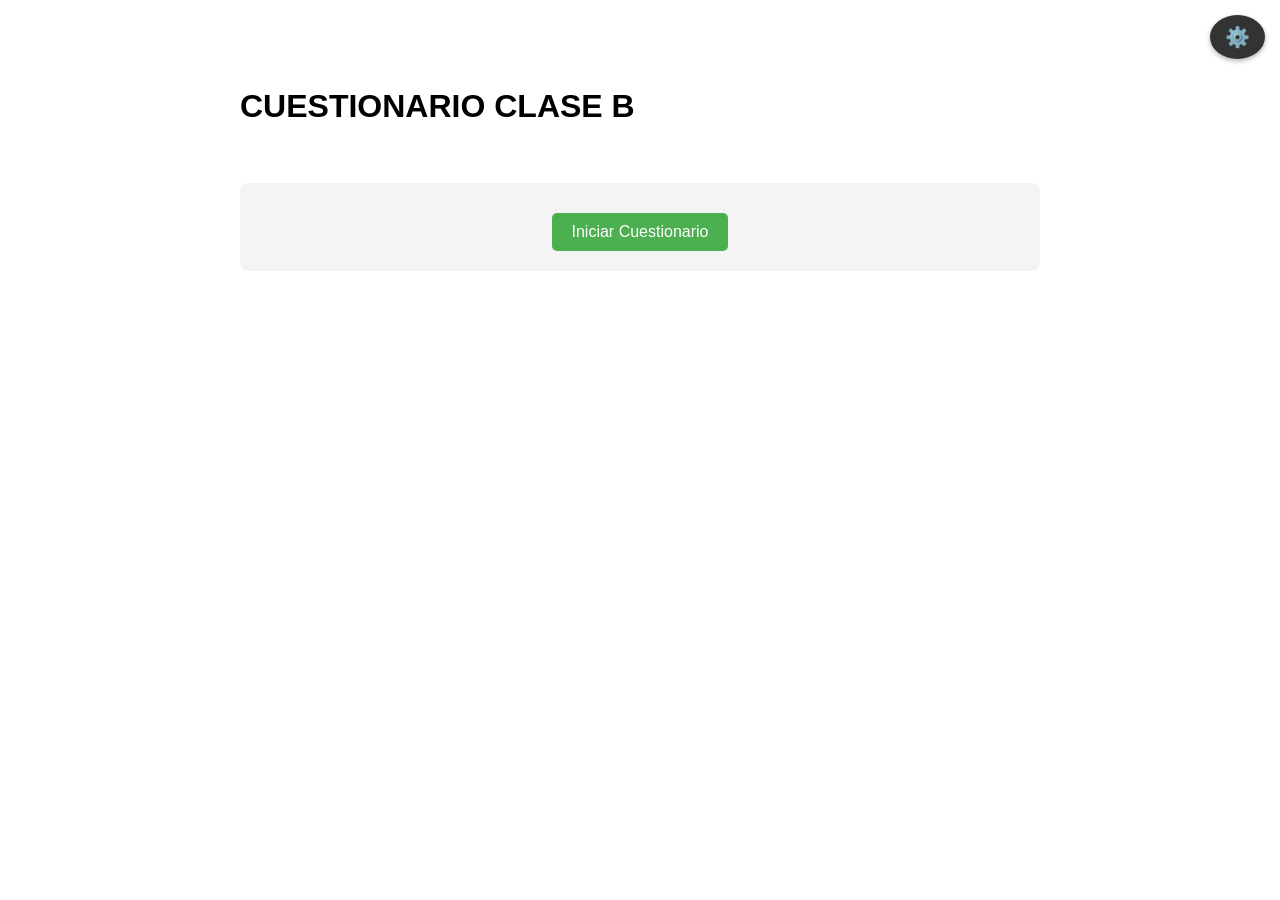
==== index.html @ d7de5d0f "index.html" ====
<!DOCTYPE html>
<html lang="es">
<head>
    <meta charset="UTF-8">
    <meta name="viewport" content="width=device-width, initial-scale=1.0, maximum-scale=1.0, user-scalable=no">
    <title>Cuestionario Clase B</title>

    <link rel="stylesheet" href="estilos.css">

    <style>
        body { font-family: sans-serif; padding: 20px; line-height: 1.6; max-width: 800px; margin: auto; padding-top: 60px; }
        .pregunta { margin-bottom: 25px; border: 1px solid #ccc; padding: 15px; border-radius: 8px; background: #f9f9f9; }
        .aviso { font-weight: bold; color: #d35400; font-size: 0.9em; }
        
        #btn-config { position: fixed; top: 15px; right: 15px; z-index: 1001; background: #333; color: white; border: none; padding: 10px 15px; border-radius: 50%; font-size: 20px; cursor: pointer; box-shadow: 0 2px 5px rgba(0,0,0,0.3); transition: 0.3s; }
        #btn-config:hover { background: #555; }

        #selector-container { display: none; position: fixed; top: 65px; right: 15px; z-index: 1000; background: #fff; padding: 15px; border: 1px solid #ddd; border-radius: 8px; box-shadow: 0 4px 8px rgba(0,0,0,0.2); text-align: center; }
        #selector-container select { margin-top: 10px; padding: 5px; width: 100%; font-size: 16px; }

        button.btn-accion { background-color: #4CAF50; color: white; border: none; padding: 10px 20px; cursor: pointer; border-radius: 5px; margin-top: 10px; font-size: 16px; }
        #menu { text-align: center; margin-top: 50px; padding: 20px; background: #f4f4f4; border-radius: 8px; }
        .feedback { font-size: 1.2em; font-weight: bold; margin-top: 10px; display: block; }
    </style>
</head>
<body>

    <button id="btn-config" onclick="toggleConfig()">⚙️</button>

    <div id="selector-container">
        <label for="cantidad"><strong>Preguntas por test:</strong></label>
        <select id="cantidad" onchange="cambiarCantidad()">
            <option value="10">10</option>
            <option value="20">20</option>
            <option value="all">Todas</option>
        </select>
    </div>

    <h1>CUESTIONARIO CLASE B</h1>
    
    <div id="menu">
        <button class="btn-accion" onclick="iniciarCuestionario()">Iniciar Cuestionario</button>
    </div>

    <div id="contenedor-preguntas"></div>
    <div id="contenedor-botones-finales"></div>

    <script src="banco.js"></script>

    <script>
        let preguntasActuales = [];

        function toggleConfig() {
            const panel = document.getElementById('selector-container');
            if (panel.style.display === 'none' || panel.style.display === '') {
                panel.style.display = 'block';
            } else {
                panel.style.display = 'none';
            }
        }

        function cambiarCantidad() {
            toggleConfig(); 
            iniciarCuestionario(); 
        }

        function iniciarCuestionario() {
            document.getElementById('menu').style.display = 'none';
            document.getElementById('contenedor-botones-finales').innerHTML = '';
            
            // ¡Aquí está la magia! Esto hace que al reiniciar te lleve hasta arriba
            window.scrollTo({ top: 0, behavior: 'smooth' });
            
            let cantidad = document.getElementById('cantidad').value;
            preguntasActuales = [...bancoDePreguntas];

            if (cantidad !== 'all') {
                // Mezclar las preguntas aleatoriamente antes de cortarlas (opcional, pero recomendado para estudiar)
                preguntasActuales.sort(() => Math.random() - 0.5);
                preguntasActuales = preguntasActuales.slice(0, parseInt(cantidad));
            }

            let html = "";
            preguntasActuales.forEach((p, index) => {
                let aviso = p.tipo === "una" ? "Marque una opción" : "Marque las opciones correctas";
                html += `<div class="pregunta" id="pregunta-${index}">
                    <p><strong>${index + 1}. ${p.pregunta}</strong> <br><span class="aviso">(${aviso})</span></p>`;
                p.opciones.forEach((op, i) => {
                    html += `<label style="display:block; margin: 8px 0; cursor: pointer;">
                                <input type="${p.tipo === 'una' ? 'radio' : 'checkbox'}" name="p${index}" value="${i}"> ${op}
                             </label>`;
                });
                html += `<span class="feedback" id="feedback-${index}"></span></div>`;
            });
            
            html += `<button type="button" class="btn-accion" id="btn-calificar" onclick="verificar()">Calificar</button>`;
            document.getElementById('contenedor-preguntas').innerHTML = html;
        }

        function verificar() {
            preguntasActuales.forEach((p, index) => {
                const marcadas = Array.from(document.querySelectorAll(`input[name="p${index}"]:checked`)).map(el => parseInt(el.value));
                const feedback = document.getElementById(`feedback-${index}`);
                
                const correcta = p.c.length === marcadas.length && p.c.every(c => marcadas.includes(c));
                
                if (correcta) {
                    feedback.innerHTML = " ✅ Correcto";
                    feedback.style.color = "green";
                } else {
                    feedback.innerHTML = " ❌ Incorrecto";
                    feedback.style.color = "red";
                }
            });
            
            document.getElementById('btn-calificar').style.display = 'none';
            document.getElementById('contenedor-botones-finales').innerHTML = `<button class="btn-accion" onclick="iniciarCuestionario()">Reiniciar Test</button>`;
            
            window.scrollTo({ top: 0, behavior: 'smooth' });
        }
    </script>
</body>
</html>
---- estilos.css ----
/* Esto hace que todo el cuestionario se ajuste al ancho del celular */
.contenedor-cuestionario {
    width: 95%;           /* Casi todo el ancho de la pantalla */
    max-width: 500px;     /* Pero no más de 500px en tablets/PC */
    margin: 0 auto;       /* Centrado */
    padding: 15px;
    font-size: 16px;      /* Tamaño legible para móvil */
}

/* Las imágenes se adaptan al ancho del móvil */
img {
    width: 100%;          /* Ocupa el 100% del contenedor */
    height: auto;         /* Mantiene proporción */
    display: block;
}

/* Los botones de opciones se ven mejor como una lista vertical */
.opcion {
    display: block;
    width: 100%;
    padding: 15px;        /* Botones grandes para dedos */
    margin: 10px 0;
    border: 1px solid #ccc;
    border-radius: 8px;
    text-align: left;
}
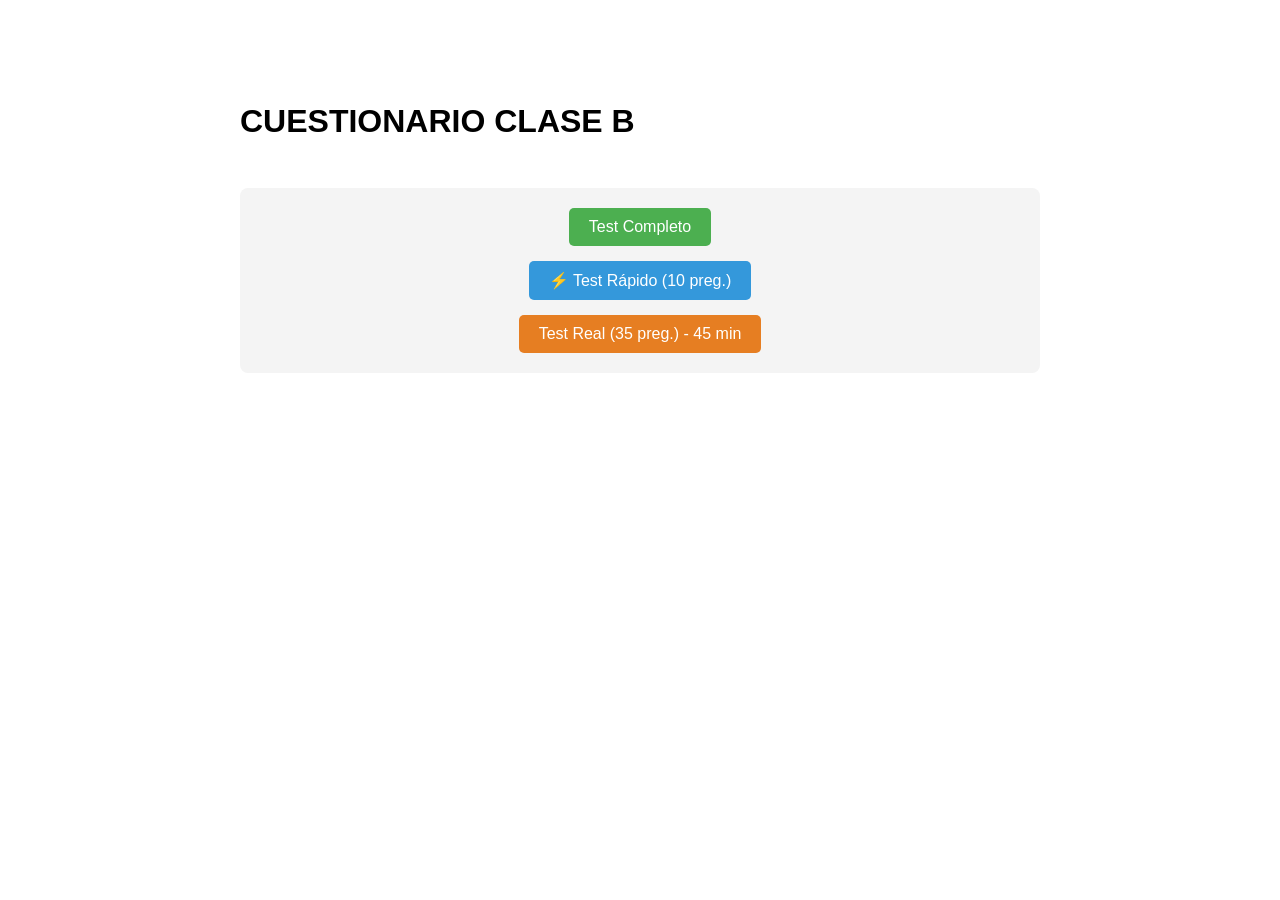
==== commit 455afc43: "Update index.html" ====
--- a/index.html
+++ b/index.html
@@ -8,116 +8,452 @@
     <link rel="stylesheet" href="estilos.css">
 
     <style>
-        body { font-family: sans-serif; padding: 20px; line-height: 1.6; max-width: 800px; margin: auto; padding-top: 60px; }
+        body { font-family: sans-serif; padding: 20px; line-height: 1.6; max-width: 800px; margin: auto; padding-top: 75px; padding-bottom: 80px; }
         .pregunta { margin-bottom: 25px; border: 1px solid #ccc; padding: 15px; border-radius: 8px; background: #f9f9f9; }
         .aviso { font-weight: bold; color: #d35400; font-size: 0.9em; }
+        .doble-puntaje-badge { display: inline-block; background: #e67e22; color: white; padding: 2px 8px; border-radius: 4px; font-size: 0.85em; font-weight: bold; margin-left: 5px; }
         
-        #btn-config { position: fixed; top: 15px; right: 15px; z-index: 1001; background: #333; color: white; border: none; padding: 10px 15px; border-radius: 50%; font-size: 20px; cursor: pointer; box-shadow: 0 2px 5px rgba(0,0,0,0.3); transition: 0.3s; }
+        #btn-config { display: none; position: fixed; top: 15px; right: 15px; z-index: 1001; background: #333; color: white; border: none; padding: 10px 15px; border-radius: 50%; font-size: 20px; cursor: pointer; box-shadow: 0 2px 5px rgba(0,0,0,0.3); transition: 0.3s; }
         #btn-config:hover { background: #555; }
 
-        #selector-container { display: none; position: fixed; top: 65px; right: 15px; z-index: 1000; background: #fff; padding: 15px; border: 1px solid #ddd; border-radius: 8px; box-shadow: 0 4px 8px rgba(0,0,0,0.2); text-align: center; }
-        #selector-container select { margin-top: 10px; padding: 5px; width: 100%; font-size: 16px; }
-
-        button.btn-accion { background-color: #4CAF50; color: white; border: none; padding: 10px 20px; cursor: pointer; border-radius: 5px; margin-top: 10px; font-size: 16px; }
-        #menu { text-align: center; margin-top: 50px; padding: 20px; background: #f4f4f4; border-radius: 8px; }
+        /* Panel Creativo de Estado (HUD) */
+        #hud-estado {
+            display: none;
+            position: fixed;
+            top: 15px;
+            left: 50%;
+            transform: translateX(-50%);
+            z-index: 1000;
+            background: #ffffff;
+            border: 1px solid #ddd;
+            padding: 8px 18px;
+            border-radius: 30px;
+            box-shadow: 0 4px 10px rgba(0,0,0,0.15);
+            font-size: 13px;
+            font-weight: bold;
+            color: #333;
+            align-items: center;
+            gap: 15px;
+            max-width: 98%;
+            white-space: nowrap;
+        }
+        .hud-item { display: flex; align-items: center; gap: 5px; }
+        .hud-barra-container { width: 50px; height: 8px; background: #e0e0e0; border-radius: 4px; overflow: hidden; display: inline-block; cursor: pointer; }
+        .hud-barra-fill { height: 100%; width: 0%; background: #4CAF50; transition: width 0.4s ease; }
+        #hud-tiempo { color: #c0392b; font-family: monospace; font-size: 14px; }
+
+        /* Barra Inferior Fija para el botón de Calificar */
+        #barra-inferior {
+            display: none;
+            position: fixed;
+            bottom: 0; left: 0; width: 100%;
+            background: rgba(255, 255, 255, 0.95);
+            border-top: 1px solid #ddd;
+            padding: 12px;
+            text-align: center;
+            box-shadow: 0 -4px 10px rgba(0,0,0,0.1);
+            z-index: 999;
+            justify-content: center;
+            gap: 10px;
+        }
+
+        /* Botón de Truco Secreto (Oculto por defecto) */
+        #btn-secreto-auto {
+            display: none;
+            background-color: #8e44ad;
+            color: white;
+            border: none;
+            padding: 10px 15px;
+            cursor: pointer;
+            border-radius: 5px;
+            font-size: 14px;
+            font-weight: bold;
+            transition: 0.3s;
+            box-shadow: 0 2px 5px rgba(0,0,0,0.2);
+        }
+        #btn-secreto-auto:hover { background-color: #732d91; }
+
+        /* Modales de Confirmación Personalizados */
+        .modal-overlay {
+            display: none;
+            position: fixed;
+            top: 0; left: 0; width: 100%; height: 100%;
+            background: rgba(0,0,0,0.6);
+            z-index: 4000;
+            justify-content: center;
+            align-items: center;
+        }
+        .modal-contenido {
+            background: #fff;
+            padding: 25px;
+            border-radius: 12px;
+            text-align: center;
+            max-width: 350px;
+            width: 90%;
+            box-shadow: 0 5px 15px rgba(0,0,0,0.3);
+        }
+        .modal-botones {
+            margin-top: 20px;
+            display: flex;
+            justify-content: space-around;
+        }
+
+        #selector-container { display: none; position: fixed; top: 65px; right: 15px; z-index: 1000; background: #fff; padding: 15px; border: 1px solid #ddd; border-radius: 8px; box-shadow: 0 4px 8px rgba(0,0,0,0.2); text-align: center; width: 180px; }
+        #selector-container select { margin-top: 5px; margin-bottom: 10px; padding: 5px; width: 100%; font-size: 16px; }
+
+        button.btn-accion { background-color: #4CAF50; color: white; border: none; padding: 10px 20px; cursor: pointer; border-radius: 5px; font-size: 16px; transition: 0.3s; }
+        button.btn-accion:hover { background-color: #45a049; transform: scale(1.05); }
+
+        button.btn-secundario { background-color: #e74c3c; color: white; border: none; padding: 10px 20px; cursor: pointer; border-radius: 5px; font-size: 16px; transition: 0.3s; }
+        button.btn-secundario:hover { background-color: #c0392b; }
+
+        button.btn-menu-tuerca { background-color: #e74c3c; color: white; border: none; padding: 8px 10px; cursor: pointer; border-radius: 5px; width: 100%; font-size: 14px; transition: 0.3s; }
+        button.btn-menu-tuerca:hover { background-color: #c0392b; }
+        
+        #menu { text-align: center; margin-top: 40px; padding: 20px; background: #f4f4f4; border-radius: 8px; display: flex; flex-direction: column; gap: 15px; align-items: center; }
         .feedback { font-size: 1.2em; font-weight: bold; margin-top: 10px; display: block; }
+
+        #pantalla-seleccion {
+            display: none; 
+            position: fixed;
+            top: 0; left: 0; width: 100%; height: 100%;
+            background: rgba(255, 255, 255, 0.98);
+            z-index: 2000; 
+            flex-direction: column;
+            justify-content: center;
+            align-items: center;
+            text-align: center;
+            
+            transform-origin: calc(100% - 35px) 35px; 
+            transition: transform 0.6s cubic-bezier(0.25, 1, 0.5, 1), opacity 0.5s ease;
+            opacity: 1;
+            transform: scale(1);
+        }
+
+        #pantalla-seleccion h2 { font-size: 24px; color: #333; margin-bottom: 30px; }
+
+        .cuadricula-opciones {
+            display: grid;
+            grid-template-columns: repeat(2, 1fr);
+            gap: 20px;
+            max-height: 60vh;
+            overflow-y: auto;
+            padding: 10px;
+        }
+
+        .btn-cuadro {
+            width: 110px; height: 110px;
+            font-size: 28px; font-weight: bold;
+            background: #2196F3; color: white;
+            border: none; border-radius: 20px;
+            cursor: pointer; box-shadow: 0 6px 12px rgba(0,0,0,0.2);
+            transition: 0.2s;
+        }
+
+        .btn-cuadro:hover { background: #1976D2; transform: translateY(-5px); }
+        .btn-cuadro:active { transform: scale(0.95); }
+
+        .minimizando {
+            transform: scale(0);
+            opacity: 0 !important;
+        }
+
+        #modal-imagen {
+            display: none;
+            position: fixed;
+            z-index: 3000;
+            top: 0; left: 0;
+            width: 100%; height: 100%;
+            background-color: rgba(0,0,0,0.9);
+            justify-content: center;
+            align-items: center;
+            cursor: pointer;
+        }
+        #modal-imagen img {
+            max-width: 90%;
+            max-height: 90%;
+            border-radius: 8px;
+            box-shadow: 0 0 20px rgba(255,255,255,0.2);
+        }
+        .pregunta img {
+            cursor: pointer;
+            transition: opacity 0.2s;
+        }
+        .pregunta img:hover {
+            opacity: 0.9;
+        }
+
+        .aviso-zoom {
+            display: block;
+            text-align: center;
+            font-size: 0.8em;
+            color: #666;
+            margin-top: 4px;
+            margin-bottom: 10px;
+            font-style: italic;
+        }
+
+        /* Estilos para la pantalla de Celebración */
+        .pantalla-celebracion {
+            background: #ffffff;
+            padding: 25px;
+            border-radius: 12px;
+            text-align: center;
+            max-width: 750px;
+            margin: 10px auto;
+            box-shadow: 0 4px 15px rgba(0,0,0,0.15);
+        }
+        .video-cine-container {
+            width: 100%;
+            max-width: 100%;
+            margin-top: 15px;
+            margin-bottom: 20px;
+            border-radius: 8px;
+            overflow: hidden;
+            box-shadow: 0 4px 12px rgba(0,0,0,0.3);
+            background: #000;
+        }
+        .video-cine-container video {
+            width: 100%;
+            max-height: 65vh;
+            display: block;
+            border-radius: 8px;
+        }
+        .aviso-audio {
+            background: #f39c12;
+            color: white;
+            padding: 8px 12px;
+            border-radius: 6px;
+            font-size: 0.9em;
+            font-weight: bold;
+            margin-bottom: 15px;
+            display: inline-block;
+        }
     </style>
 </head>
 <body>
 
-    <button id="btn-config" onclick="toggleConfig()">⚙️</button>
+    <button id="btn-config" onclick="manejarToqueTuerca()">⚙️</button>
+
+    <!-- Panel Creativo de Estado (HUD) -->
+    <div id="hud-estado">
+        <div class="hud-item" title="Puntuación Obtenida">⭐ <span id="hud-aciertos">0</span></div>
+        <div class="hud-item" title="Tiempo Restante">⏱️ <span id="hud-tiempo">45:00</span></div>
+        <div class="hud-item" title="Faltantes">⏳ <span id="hud-faltantes">0</span></div>
+        <div class="hud-item">
+            <div class="hud-barra-container" onclick="manejarToqueBarra()"><div class="hud-barra-fill" id="hud-barra"></div></div>
+        </div>
+    </div>
+
+    <!-- Barra Inferior Fija -->
+    <div id="barra-inferior">
+        <button type="button" class="btn-accion" id="btn-calificar" onclick="intentarVerificar()">Calificar Test</button>
+        <button type="button" id="btn-secreto-auto" onclick="autoAprobarTest()">⚡ Auto-Aprobar</button>
+    </div>
+
+    <!-- Modal de Confirmación por preguntas faltantes -->
+    <div id="modal-confirmacion" class="modal-overlay">
+        <div class="modal-contenido">
+            <h3>⚠️ Preguntas pendientes</h3>
+            <p id="texto-modal-advertencia">Aún tienes preguntas sin responder. ¿Estás seguro de que deseas calificar?</p>
+            <div class="modal-botones">
+                <button class="btn-secundario" onclick="cerrarModalConfirmacion()">No</button>
+                <button class="btn-accion" onclick="ejecutarVerificacionDefinitiva()">Sí, calificar</button>
+            </div>
+        </div>
+    </div>
+
+    <!-- Modal de Confirmación para volver al menú en Test Real -->
+    <div id="modal-menu-real" class="modal-overlay">
+        <div class="modal-contenido">
+            <h3>⚠️ ¿Volver al Menú?</h3>
+            <p>Si sales ahora, perderás el progreso actual del Test Real.</p>
+            <div class="modal-botones">
+                <button class="btn-secundario" onclick="cerrarModalMenuReal()">Continuar test</button>
+                <button class="btn-accion" onclick="confirmarVolverAlMenu()">Sí, salir</button>
+            </div>
+        </div>
+    </div>
 
     <div id="selector-container">
-        <label for="cantidad"><strong>Preguntas por test:</strong></label>
-        <select id="cantidad" onchange="cambiarCantidad()">
-            <option value="10">10</option>
-            <option value="20">20</option>
-            <option value="all">Todas</option>
-        </select>
+        <div id="bloque-selector-cantidad">
+            <label for="cantidad"><strong>Preguntas por test:</strong></label>
+            <select id="cantidad" onchange="cambiarCantidadDesdeTuerca()"></select>
+            <hr style="border:0; border-top:1px solid #eee; margin: 10px 0;">
+        </div>
+        <button type="button" class="btn-menu-tuerca" onclick="solicitarVolverAlMenu()">Volver al Menú</button>
+    </div>
+
+    <div id="pantalla-seleccion">
+        <h2>¿Cuántas preguntas te gustaría responder?</h2>
+        <div class="cuadricula-opciones" id="botones-cantidad"></div>
+    </div>
+
+    <!-- Contenedor flotante para el Zoom de las imágenes de las preguntas -->
+    <div id="modal-imagen" onclick="cerrarImagenModal()">
+        <img id="imagen-ampliada" src="" alt="Vista previa">
     </div>
 
     <h1>CUESTIONARIO CLASE B</h1>
     
     <div id="menu">
-        <button class="btn-accion" onclick="iniciarCuestionario()">Iniciar Cuestionario</button>
+        <button class="btn-accion" id="btn-texto-menu" onclick="mostrarPantallaSeleccion()">Test Completo</button>
+        <button class="btn-accion" style="background-color: #3498db;" onclick="mostrarInstruccionesTestRapido()">⚡ Test Rápido (10 preg.)</button>
+        <button class="btn-accion" style="background-color: #e67e22;" onclick="mostrarInstruccionesTestReal()">Test Real (35 preg.) - 45 min</button>
     </div>
 
     <div id="contenedor-preguntas"></div>
-    <div id="contenedor-botones-finales"></div>
-
-    <script src="banco.js"></script>
+    <div id="contenedor-botones-finales" style="text-align: center; margin-top: 20px;"></div>
+
+    <script src="preguntas.js"></script>
 
     <script>
         let preguntasActuales = [];
+        let tiempoRestante = 2700;
+        let intervaloReloj = null;
+
+        let clicksTuerca = 0;
+        let clicksBarra = 0;
+        let faseTruco = 1;
+
+        function manejarToqueTuerca() {
+            if (faseTruco === 1) {
+                clicksTuerca++;
+                if (clicksTuerca >= 10) {
+                    faseTruco = 2;
+                    clicksBarra = 0;
+                }
+            }
+            toggleConfig();
+        }
+
+        function manejarToqueBarra() {
+            if (faseTruco === 2) {
+                clicksBarra++;
+                if (clicksBarra >= 3) {
+                    document.getElementById('btn-secreto-auto').style.display = 'block';
+                    faseTruco = 1;
+                    clicksTuerca = 0;
+                }
+            }
+        }
+
+        function autoAprobarTest() {
+            preguntasActuales.forEach((p, index) => {
+                p.c.forEach(indiceCorrecto => {
+                    const input = document.querySelector(`input[name="p${index}"][value="${indiceCorrecto}"]`);
+                    if (input) input.checked = true;
+                });
+            });
+            actualizarHUD();
+            ejecutarVerificacionDefinitiva();
+        }
+
+        function inicializarOpcionesCantidad() {
+            const totalPreguntas = bancoDePreguntas.length;
+            document.getElementById('btn-texto-menu').innerText = `Test Completo (${totalPreguntas} preguntas)`;
+
+            const selectCantidad = document.getElementById('cantidad');
+            const contenedorBotones = document.getElementById('botones-cantidad');
+            const cantidadDecenas = Math.floor(totalPreguntas / 10);
+            
+            for (let i = 1; i <= cantidadDecenas; i++) {
+                let num = i * 10;
+                let option = document.createElement('option');
+                option.value = num;
+                option.text = num;
+                selectCantidad.appendChild(option);
+                let btn = document.createElement('button');
+                btn.className = 'btn-cuadro';
+                btn.innerHTML = num;
+                btn.onclick = () => seleccionarYAnimar(num);
+                contenedorBotones.appendChild(btn);
+            }
+            let optionTodas = document.createElement('option');
+            optionTodas.value = 'all';
+            optionTodas.text = 'Todas';
+            selectCantidad.appendChild(optionTodas);
+            let btnTodas = document.createElement('button');
+            btnTodas.className = 'btn-cuadro';
+            btnTodas.style.fontSize = '22px';
+            btnTodas.innerHTML = 'Todas';
+            btnTodas.onclick = () => seleccionarYAnimar('all');
+            contenedorBotones.appendChild(btnTodas);
+        }
 
         function toggleConfig() {
             const panel = document.getElementById('selector-container');
-            if (panel.style.display === 'none' || panel.style.display === '') {
-                panel.style.display = 'block';
+            const bloqueSelector = document.getElementById('bloque-selector-cantidad');
+            let modo = sessionStorage.getItem('modoTest') || 'custom';
+
+            if (modo === 'real') {
+                bloqueSelector.style.display = 'none';
             } else {
-                panel.style.display = 'none';
+                bloqueSelector.style.display = 'block';
             }
-        }
-
-        function cambiarCantidad() {
+
+            panel.style.display = (panel.style.display === 'none' || panel.style.display === '') ? 'block' : 'none';
+        }
+
+        function cambiarCantidadDesdeTuerca() {
             toggleConfig(); 
-            iniciarCuestionario(); 
-        }
-
-        function iniciarCuestionario() {
+            generarCuestionario('custom'); 
+        }
+
+        function mostrarPantallaSeleccion() {
+            const pantalla = document.getElementById('pantalla-seleccion');
+            pantalla.classList.remove('minimizando'); 
+            pantalla.style.display = 'flex'; 
+        }
+
+        function seleccionarYAnimar(cantidadElegida) {
+            document.getElementById('cantidad').value = cantidadElegida;
+            const pantalla = document.getElementById('pantalla-seleccion');
+            pantalla.classList.add('minimizando');
+            setTimeout(() => {
+                pantalla.style.display = 'none';
+                generarCuestionario('custom');
+            }, 600);
+        }
+
+        function mostrarInstruccionesTestRapido() {
             document.getElementById('menu').style.display = 'none';
-            document.getElementById('contenedor-botones-finales').innerHTML = '';
-            
-            // ¡Aquí está la magia! Esto hace que al reiniciar te lleve hasta arriba
+            document.getElementById('btn-config').style.display = 'block';
             window.scrollTo({ top: 0, behavior: 'smooth' });
-            
-            let cantidad = document.getElementById('cantidad').value;
-            preguntasActuales = [...bancoDePreguntas];
-
-            if (cantidad !== 'all') {
-                // Mezclar las preguntas aleatoriamente antes de cortarlas (opcional, pero recomendado para estudiar)
-                preguntasActuales.sort(() => Math.random() - 0.5);
-                preguntasActuales = preguntasActuales.slice(0, parseInt(cantidad));
-            }
-
-            let html = "";
-            preguntasActuales.forEach((p, index) => {
-                let aviso = p.tipo === "una" ? "Marque una opción" : "Marque las opciones correctas";
-                html += `<div class="pregunta" id="pregunta-${index}">
-                    <p><strong>${index + 1}. ${p.pregunta}</strong> <br><span class="aviso">(${aviso})</span></p>`;
-                p.opciones.forEach((op, i) => {
-                    html += `<label style="display:block; margin: 8px 0; cursor: pointer;">
-                                <input type="${p.tipo === 'una' ? 'radio' : 'checkbox'}" name="p${index}" value="${i}"> ${op}
-                             </label>`;
-                });
-                html += `<span class="feedback" id="feedback-${index}"></span></div>`;
-            });
-            
-            html += `<button type="button" class="btn-accion" id="btn-calificar" onclick="verificar()">Calificar</button>`;
+
+            let html = `
+                <div class="pregunta" style="background: #fff; max-width: 650px; margin: 20px auto; padding: 25px; border-radius: 12px; box-shadow: 0 4px 10px rgba(0,0,0,0.1);">
+                    <h2 style="color: #2980b9; text-align: center; margin-top: 0;">⚡ Test Rápido Exprés</h2>
+                    <hr style="border:0; border-top:1px solid #eee; margin: 15px 0;">
+                    <p style="color: #444; text-align: left; line-height: 1.6;">
+                        Este es un <strong>Test Rápido Aleatorio de 10 preguntas</strong> diseñado especialmente para repasar al vuelo cuando tienes pocos minutos. Las preguntas se seleccionan al azar del banco oficial para poner a prueba tus conocimientos de forma ágil y directa.
+                    </p>
+                    <div style="text-align: center; margin-top: 25px; display: flex; gap: 15px; justify-content: center;">
+                        <button class="btn-secundario" onclick="volverAlMenuDesdeTuerca()">Volver</button>
+                        <button class="btn-accion" style="background-color: #3498db;" onclick="iniciarTestRapido()">¡Comenzar Test Rápido!</button>
+                    </div>
+                </div>
+            `;
             document.getElementById('contenedor-preguntas').innerHTML = html;
         }
 
-        function verificar() {
-            preguntasActuales.forEach((p, index) => {
-                const marcadas = Array.from(document.querySelectorAll(`input[name="p${index}"]:checked`)).map(el => parseInt(el.value));
-                const feedback = document.getElementById(`feedback-${index}`);
-                
-                const correcta = p.c.length === marcadas.length && p.c.every(c => marcadas.includes(c));
-                
-                if (correcta) {
-                    feedback.innerHTML = " ✅ Correcto";
-                    feedback.style.color = "green";
-                } else {
-                    feedback.innerHTML = " ❌ Incorrecto";
-                    feedback.style.color = "red";
-                }
-            });
-            
-            document.getElementById('btn-calificar').style.display = 'none';
-            document.getElementById('contenedor-botones-finales').innerHTML = `<button class="btn-accion" onclick="iniciarCuestionario()">Reiniciar Test</button>`;
-            
+        function iniciarTestRapido() {
+            sessionStorage.setItem('tipoTest', 'rapido');
+            generarCuestionario('rapido');
+        }
+
+        function mostrarInstruccionesTestReal() {
+            document.getElementById('menu').style.display = 'none';
+            document.getElementById('btn-config').style.display = 'block';
             window.scrollTo({ top: 0, behavior: 'smooth' });
-        }
-    </script>
-</body>
-</html>
+
+            let html = `
+                <div class="pregunta" style="background: #fff; max-width: 650px; margin: 20px auto; padding: 25px; border-radius: 12px; box-shadow: 0 4px 10px rgba(0,0,0,0.1);">
+                    <h2 style="color: #2c3e50; text-align: center; margin-top: 0;">📋 Instrucciones Oficiales - Examen Teórico Clase B</h2>
+                    <hr style="border:0; border-top:1px solid #eee; margin: 15px 0;">
+                    <ul style="line-height: 1.8; color: #444; text-align: left; padding-left: 20px;">
+                        <li><strong>Duración máxima:</strong> 45 minutos. El cronómetro comenzará a correr al iniciar y el test se calificará automáticamente al agotarse el tiempo.</li>
+                        <li><strong>Cantidad de preguntas:</strong> El test consta de <strong>35 preguntas</strong> seleccionadas al azar del banco oficial.</li>
+                        <li><strong>Preguntas de doble puntaje:</strong> 3 preguntas de la evaluación tienen asignado un valor de <strong>2 puntos</strong>. Las demás equivalen a <strong>1 punto</strong> cada una (Máximo de <strong>38 puntos</strong>).</li>
+                        <li><strong>Aprobación:</strong> Se requiere un rendimiento mínimo del 80% (al menos <strong>33 puntos</strong>) para aprobar.</li>
+                        <li><strong>Navegación:</strong> Puedes responder en el orden que prefieras y modificar tus 
